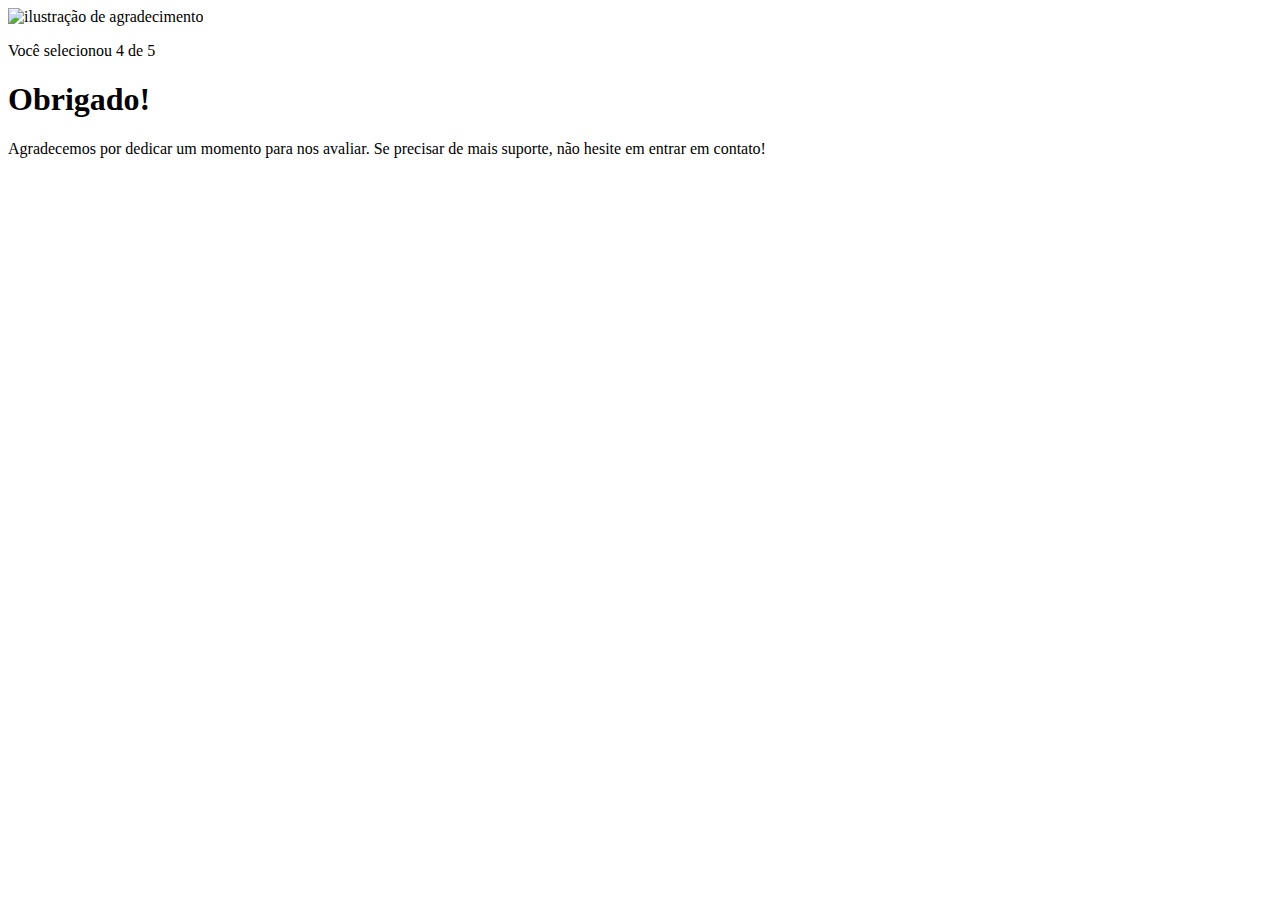
==== pages/agradecimento.html @ b68d536d "sexto commit do index.html e primeiro commit do agradecimento.html e primeiro do agradecimento.css" ====
<!DOCTYPE html>
<html lang="en">
<head>
    <meta charset="UTF-8">
    <meta name="viewport" content="width=device-width, initial-scale=1.0">
    <link rel="stylesheet" href="agradecimento.css">
    <title>Feedback-Agradecimento</title>
</head>
<body>
    <div class="card">
        <img src="../images/illustration-thank-you.svg" alt="ilustração de agradecimento">

        <p>Você selecionou 4 de 5</p>

        <h1>Obrigado!</h1>

        <p>Agradecemos por dedicar um momento para nos avaliar. Se precisar de mais suporte, não hesite em entrar em contato!</p>
    </div>
</body>
</html>
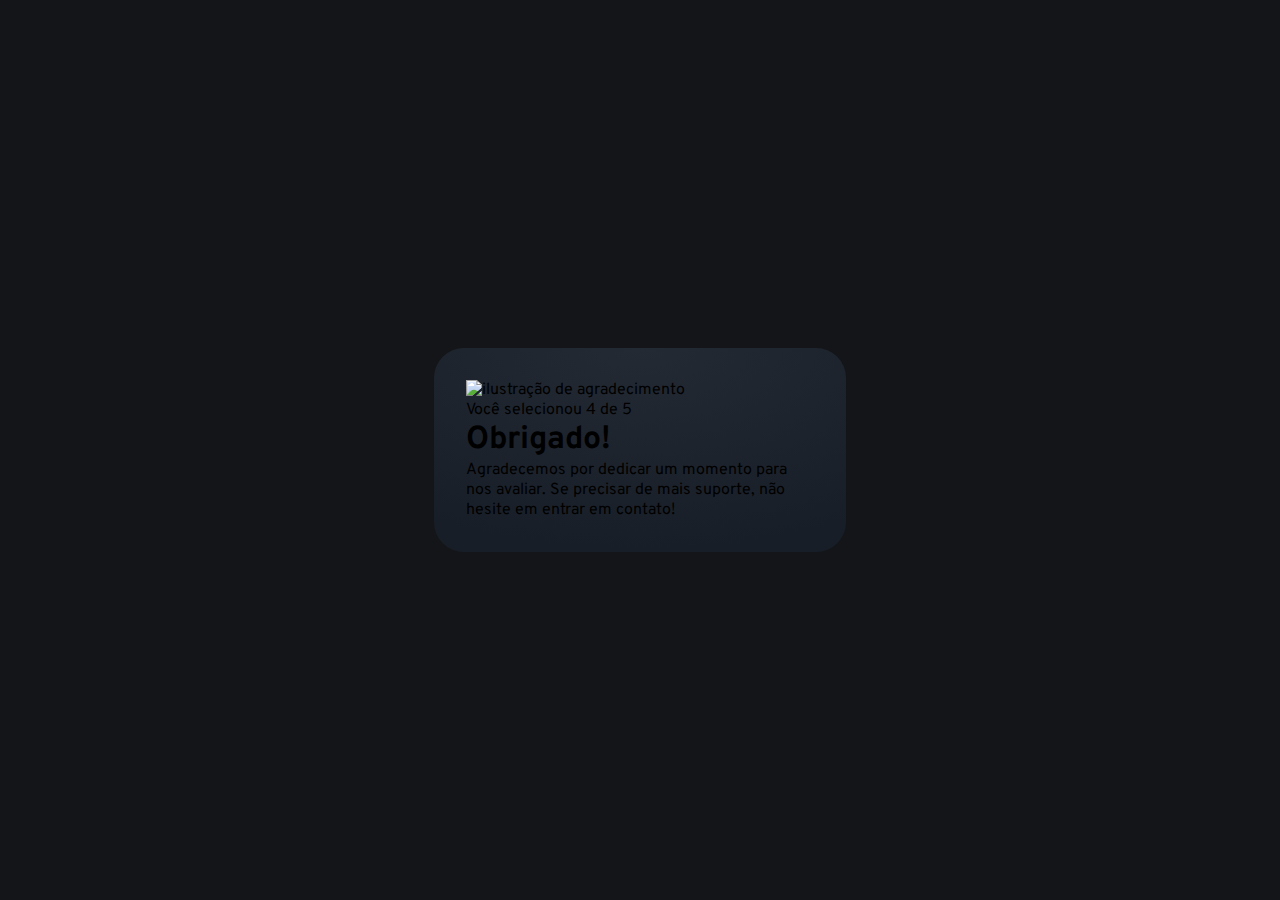
==== commit ea2e8a21: "segundo commit do agradecimento.html e segundo do agradecimento.css" ====
--- a/pages/agradecimento.html
+++ b/pages/agradecimento.html
@@ -4,6 +4,9 @@
     <meta charset="UTF-8">
     <meta name="viewport" content="width=device-width, initial-scale=1.0">
     <link rel="stylesheet" href="agradecimento.css">
+    <link rel="preconnect" href="https://fonts.googleapis.com">
+    <link rel="preconnect" href="https://fonts.gstatic.com" crossorigin>
+    <link href="https://fonts.googleapis.com/css2?family=Overpass:ital,wght@0,100..900;1,100..900&display=swap" rel="stylesheet">
     <title>Feedback-Agradecimento</title>
 </head>
 <body>
--- a/pages/agradecimento.css
+++ b/pages/agradecimento.css
@@ -0,0 +1,32 @@
+* {
+    margin: 0;
+    padding: 0;
+    box-sizing: border-box;
+    font-family: "Overpass", sans-serif;
+    -webkit-font-smoothing: antialiasted;
+}
+
+:root {
+    --dark-blue: #262E38;
+    --light-grey: #969FA7;
+    --medim-grey: #7C8698;
+    --orange: #FC7614;
+    --white: #FFF;
+    --very-darck-blue: #131518;
+    --black-gradient: radial-gradient(98.96% 98.96% at 50% 0%, #232A34 0%, #181E27 100%);
+}
+
+body {
+    background-color: var(--very-darck-blue);
+    height: 100svh;
+    display: flex;
+    justify-content: center;
+    align-items: center;
+}
+
+.card{
+    background: var(--black-gradient);
+    max-width: 412px;
+    padding: 32px;
+    border-radius: 30px;
+}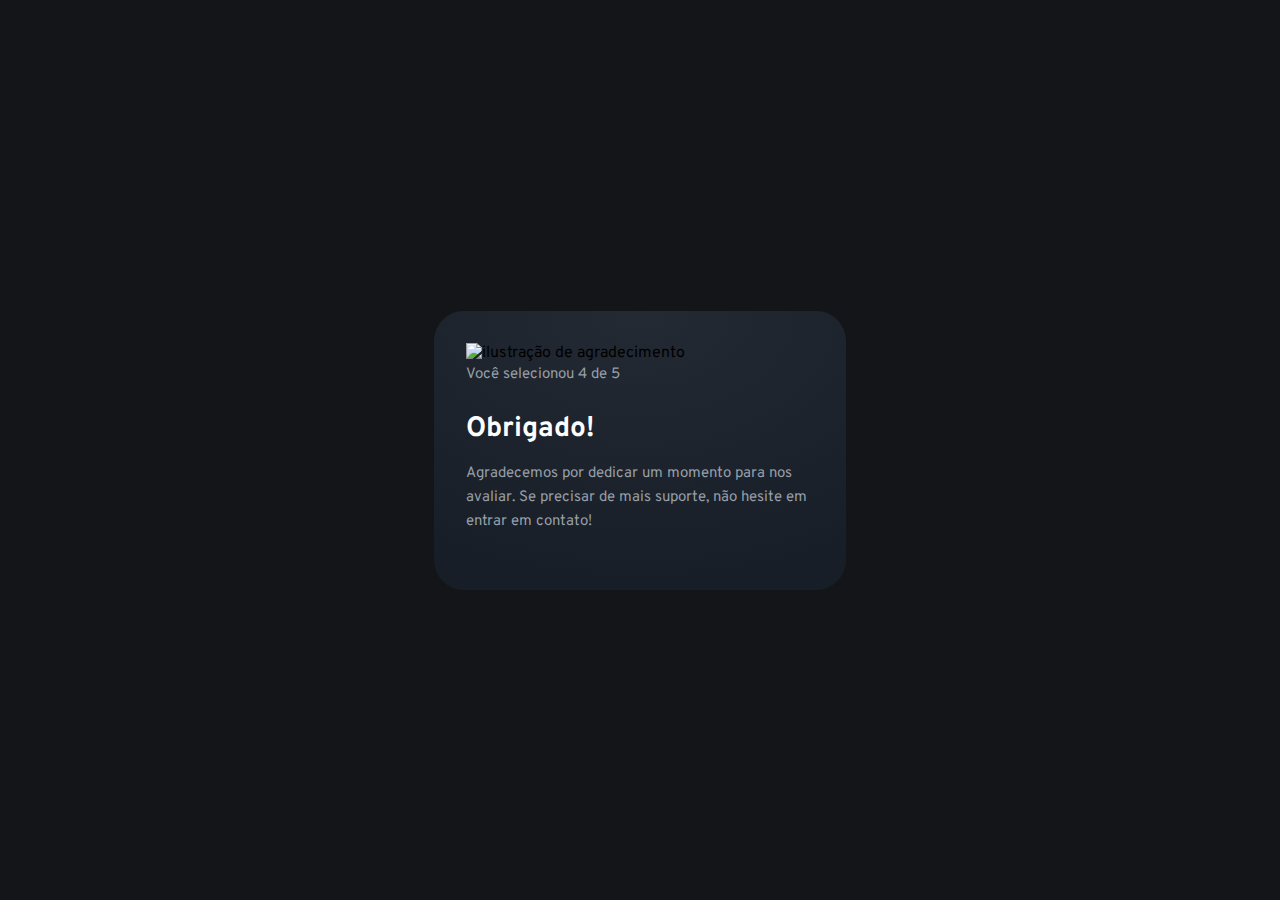
==== commit 1f3ec8eb: "javascript de agradecimento" ====
--- a/pages/agradecimento.html
+++ b/pages/agradecimento.html
@@ -4,6 +4,7 @@
     <meta charset="UTF-8">
     <meta name="viewport" content="width=device-width, initial-scale=1.0">
     <link rel="stylesheet" href="agradecimento.css">
+    <script src="./agradecimento.js"></script>
     <link rel="preconnect" href="https://fonts.googleapis.com">
     <link rel="preconnect" href="https://fonts.gstatic.com" crossorigin>
     <link href="https://fonts.googleapis.com/css2?family=Overpass:ital,wght@0,100..900;1,100..900&display=swap" rel="stylesheet">
@@ -13,7 +14,7 @@
     <div class="card">
         <img src="../images/illustration-thank-you.svg" alt="ilustração de agradecimento">
 
-        <p>Você selecionou 4 de 5</p>
+        <p class="paragrafo_nota">Você selecionou 4 de 5</p>
 
         <h1>Obrigado!</h1>
 
--- a/pages/agradecimento.css
+++ b/pages/agradecimento.css
@@ -29,4 +29,17 @@
     max-width: 412px;
     padding: 32px;
     border-radius: 30px;
-}+}
+
+.card h1{
+    color: var(--white);
+    font-size: 28px;
+    margin-bottom: 15px;
+}
+
+.card p{
+    color: var(--light-grey);
+    font-size: 15px;
+    line-height: 24px;
+    margin-bottom: 24px;
+}
